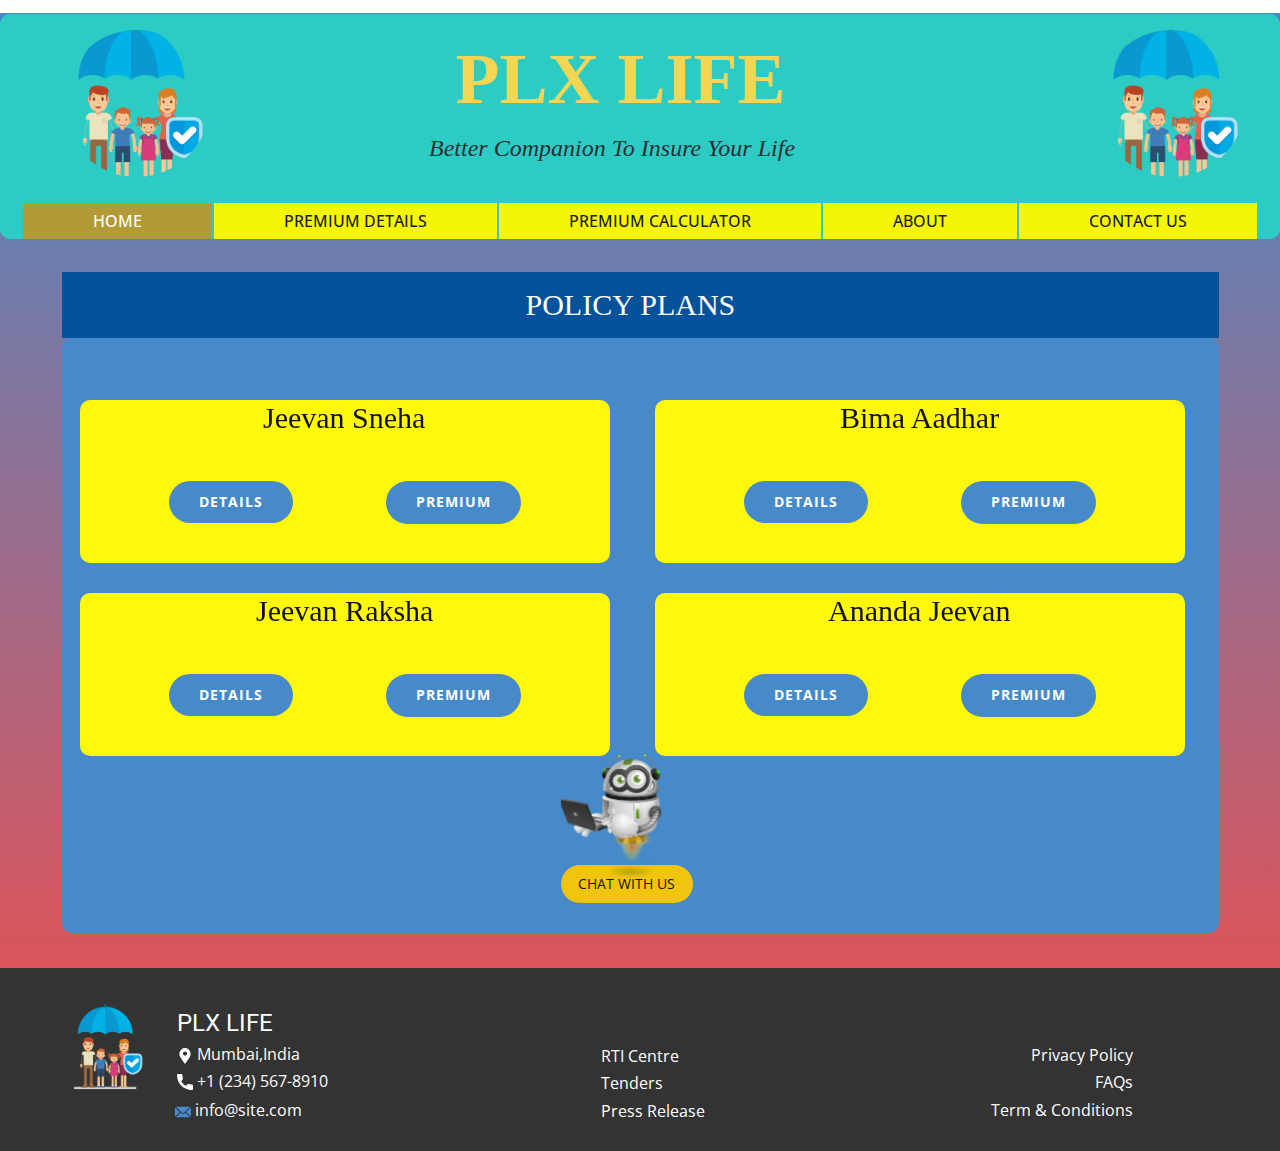
==== Home.html @ ce234f06 "Add files via upload" ====
<!DOCTYPE html>
<html style="font-size: 16px;" lang="en"><head>
    <meta name="viewport" content="width=device-width, initial-scale=1.0">
    <meta charset="utf-8">
    <meta name="keywords" content="Try this now Ashnu !">
    <meta name="description" content="">
    <title>Home</title>
    <link rel="stylesheet" href="plxcss.css" media="screen">
<link rel="stylesheet" href="Home.css" media="screen">
    <script class="u-script" type="text/javascript" src="jquery.js" defer=""></script>
    <script class="u-script" type="text/javascript" src="plx.js" defer=""></script>
    <link id="u-theme-google-font" rel="stylesheet" href="https://fonts.googleapis.com/css?family=Roboto:100,100i,300,300i,400,400i,500,500i,700,700i,900,900i|Open+Sans:300,300i,400,400i,500,500i,600,600i,700,700i,800,800i">


    <script type="application/ld+json">{
		"@context": "http://schema.org",
		"@type": "Organization",
		"name": "",
		"logo": "images/Pngtreeinsurance_3634053.png"
}</script>
    <meta name="theme-color" content="#478ac9">
    <meta property="og:title" content="Home">
    <meta property="og:type" content="website">
  </head>
  <body class="u-body u-xl-mode"><header class="u-clearfix u-header u-header" id="sec-febd"><div class="u-clearfix u-sheet u-valign-middle-lg u-valign-middle-md u-valign-middle-sm u-valign-middle-xl u-sheet-1"></div></header>
    <section class="u-align-center u-clearfix u-gradient u-section-1" src="" id="sec-e5d2">
      <div class="u-container-style u-expanded-width u-group u-palette-4-base u-radius-10 u-shape-round u-group-1">
        <div class="u-container-layout u-valign-bottom u-container-layout-1">
          <div class="u-image u-image-circle u-image-1" alt="" data-image-width="2830" data-image-height="3555"></div>
          <div class="u-image u-image-circle u-image-2" alt="" data-image-width="2830" data-image-height="3555"></div>
          <h1 class="u-custom-font u-font-georgia u-text u-title u-text-1">PLX LIFE<span style="font-weight: 700;"></span>
          </h1>
          <h4 class="u-custom-font u-font-georgia u-text u-text-palette-5-dark-3 u-text-2">Better Companion To Insure Your Life<span style="font-style: italic;"></span>
          </h4>
          <nav class="u-menu u-menu-dropdown u-offcanvas u-menu-1">
            <div class="menu-collapse" style="font-size: 1rem; letter-spacing: 0px; text-transform: uppercase; font-weight: 500;">
              <a class="u-button-style u-custom-active-color u-custom-border u-custom-border-color u-custom-color u-custom-hover-color u-custom-left-right-menu-spacing u-custom-text-active-color u-custom-text-color u-custom-text-hover-color u-custom-top-bottom-menu-spacing u-nav-link" href="#">
                <svg class="u-svg-link" viewBox="0 0 24 24"><use xmlns:xlink="http://www.w3.org/1999/xlink" xlink:href="#svg-64f9"></use></svg>
                <svg class="u-svg-content" version="1.1" id="svg-64f9" viewBox="0 0 16 16" x="0px" y="0px" xmlns:xlink="http://www.w3.org/1999/xlink" xmlns="http://www.w3.org/2000/svg"><g><rect y="1" width="16" height="2"></rect><rect y="7" width="16" height="2"></rect><rect y="13" width="16" height="2"></rect>
</g></svg>
              </a>
            </div>
            <div class="u-custom-menu u-nav-container">
              <ul class="u-nav u-spacing-2 u-unstyled u-nav-1"><li class="u-nav-item"><a class="u-active-palette-3-dark-1 u-button-style u-custom-color-3 u-hover-palette-3-dark-1 u-nav-link u-text-active-white u-text-grey-90 u-text-hover-white" href="Home.html" style="padding: 10px 70px;">Home</a>
</li><li class="u-nav-item"><a class="u-active-palette-3-dark-1 u-button-style u-custom-color-3 u-hover-palette-3-dark-1 u-nav-link u-text-active-white u-text-grey-90 u-text-hover-white" href="Premium-Details.html" style="padding: 10px 70px;">Premium Details</a>
</li><li class="u-nav-item"><a class="u-active-palette-3-dark-1 u-button-style u-custom-color-3 u-hover-palette-3-dark-1 u-nav-link u-text-active-white u-text-grey-90 u-text-hover-white" href="Premium-Calculator.html" style="padding: 10px 70px;">Premium Calculator</a>
</li><li class="u-nav-item"><a class="u-active-palette-3-dark-1 u-button-style u-custom-color-3 u-hover-palette-3-dark-1 u-nav-link u-text-active-white u-text-grey-90 u-text-hover-white" href="About.html" style="padding: 10px 70px;">About</a>
</li><li class="u-nav-item"><a class="u-active-palette-3-dark-1 u-button-style u-custom-color-3 u-hover-palette-3-dark-1 u-nav-link u-text-active-white u-text-grey-90 u-text-hover-white" href="Contact-Us.html" style="padding: 10px 70px;">Contact Us</a>
</li></ul>
            </div>
            <div class="u-custom-menu u-nav-container-collapse">
              <div class="u-black u-container-style u-inner-container-layout u-opacity u-opacity-95 u-sidenav">
                <div class="u-inner-container-layout u-sidenav-overflow">
                  <div class="u-menu-close"></div>
                  <ul class="u-align-center u-nav u-popupmenu-items u-unstyled u-nav-2"><li class="u-nav-item"><a class="u-button-style u-nav-link" href="Home.html">Home</a>
</li><li class="u-nav-item"><a class="u-button-style u-nav-link" href="Premium-Details.html">Premium Details</a>
</li><li class="u-nav-item"><a class="u-button-style u-nav-link" href="Premium-Calculator.html">Premium Calculator</a>
</li><li class="u-nav-item"><a class="u-button-style u-nav-link" href="About.html">About</a>
</li><li class="u-nav-item"><a class="u-button-style u-nav-link" href="Contact-Us.html">Contact Us</a>
</li></ul>
                </div>
              </div>
              <div class="u-black u-menu-overlay u-opacity u-opacity-70"></div>
            </div>
          </nav>
        </div>
      </div>
      <div class="u-align-left u-container-style u-custom-color-1 u-group u-shape-rectangle u-group-2">
        <div class="u-container-layout u-container-layout-2">
          <h3 class="u-custom-font u-font-georgia u-text u-text-default u-text-3">POLICY PLANS</h3>
        </div>
      </div>
      <div class="u-container-style u-group u-palette-1-base u-radius-10 u-shape-round u-group-3" data-href="https://sites.google.com/vitstudent.ac.in/plxlifechat/home">
        <div class="u-container-layout u-container-layout-3">
          <div class="u-list u-list-1">
            <div class="u-repeater u-repeater-1">
              <div class="u-container-style u-list-item u-repeater-item">
                <div class="u-container-layout u-similar-container u-container-layout-4">
                  <div class="u-container-style u-custom-color-2 u-group u-radius-10 u-shape-round u-group-4">
                    <div class="u-container-layout u-valign-top u-container-layout-5">
                      <h3 class="infinite u-custom-font u-font-georgia u-text u-text-4" data-animation-name="pulse" data-animation-duration="1000" data-animation-direction="">Jeevan Sneha</h3>
                      <a href="Premium-Details.html" data-page-id="79207171" class="u-btn u-btn-round u-button-style u-hover-palette-1-light-1 u-palette-1-base u-radius-50 u-btn-1"> Details</a>
                      <a href="Premium-Calculator.html" data-page-id="68754024" class="u-btn u-btn-round u-button-style u-hover-palette-1-light-1 u-palette-1-base u-radius-50 u-btn-2"> Premium</a>
                    </div>
                  </div>
                </div>
              </div>
              <div class="u-container-style u-list-item u-repeater-item">
                <div class="u-container-layout u-similar-container u-container-layout-6">
                  <div class="u-container-style u-custom-color-2 u-group u-radius-10 u-shape-round u-group-5">
                    <div class="u-container-layout u-valign-top u-container-layout-7">
                      <h3 class="infinite u-custom-font u-font-georgia u-text u-text-default u-text-5" data-animation-name="pulse" data-animation-duration="1000" data-animation-direction="">Bima Aadhar</h3>
                      <a href="Premium-Details.html" class="u-btn u-btn-round u-button-style u-hover-palette-1-light-1 u-palette-1-base u-radius-50 u-btn-3">Details</a>
                      <a href="Premium-Calculator.html" class="u-btn u-btn-round u-button-style u-hover-palette-1-light-1 u-palette-1-base u-radius-50 u-btn-4"> Premium</a>
                    </div>
                  </div>
                </div>
              </div>
              <div class="u-container-style u-list-item u-repeater-item">
                <div class="u-container-layout u-similar-container u-container-layout-8">
                  <div class="u-container-style u-custom-color-2 u-group u-radius-10 u-shape-round u-group-6">
                    <div class="u-container-layout u-valign-top u-container-layout-9">
                      <h3 class="infinite u-custom-font u-font-georgia u-text u-text-default u-text-6" data-animation-name="pulse" data-animation-duration="1000" data-animation-direction="">Jeevan Raksha</h3>
                      <a href="Premium-Details.html" class="u-btn u-btn-round u-button-style u-hover-palette-1-light-1 u-palette-1-base u-radius-50 u-btn-5">details</a>
                      <a href="Premium-Calculator.html" class="u-btn u-btn-round u-button-style u-hover-palette-1-light-1 u-palette-1-base u-radius-50 u-btn-6">premium</a>
                    </div>
                  </div>
                </div>
              </div>
              <div class="u-container-style u-list-item u-repeater-item">
                <div class="u-container-layout u-similar-container u-container-layout-10">
                  <div class="u-container-style u-custom-color-2 u-group u-radius-10 u-shape-round u-group-7">
                    <div class="u-container-layout u-valign-top u-container-layout-11">
                      <h3 class="infinite u-custom-font u-font-georgia u-text u-text-default u-text-7" data-animation-name="pulse" data-animation-duration="1000" data-animation-direction="">Ananda Jeevan</h3>
                      <a href="Premium-Details.html" class="u-btn u-btn-round u-button-style u-hover-palette-1-light-1 u-palette-1-base u-radius-50 u-btn-7">details</a>
                      <a href="Premium-Calculator.html" class="u-btn u-btn-round u-button-style u-hover-palette-1-light-1 u-palette-1-base u-radius-50 u-btn-8">Premium</a>
                    </div>
                  </div>
                </div>
              </div>
            </div>
          </div>
          <a href="https://sites.google.com/vitstudent.ac.in/plx-life/home" class="u-btn u-btn-round u-button-style u-hover-palette-4-base u-palette-3-base u-radius-50 u-btn-9" target="_blank">Chat With Us</a>
          <img class="infinite u-image u-image-default u-image-3" src="images/kisspng-chatbot-internet-bot-robot-portable-network-graphi-telegain-telegram-5cd8e5e9002c20.4784620315577185050007.png" alt="" data-image-width="492" data-image-height="597" data-animation-name="pulse" data-animation-duration="1000" data-animation-direction="" data-href="https://sites.google.com/vitstudent.ac.in/plx-life/home" data-target="_blank">
        </div>
      </div>
    </section>


           <footer class="u-clearfix u-footer u-grey-80" id="sec-1d4d"><div class="u-clearfix u-sheet u-sheet-1">
        <h4 class="u-text u-text-default u-text-1">PLX LIFE</h4>
        <a href="#" class="u-image u-logo u-image-1" data-image-width="2830" data-image-height="3555">
          <img src="images/Pngtreeinsurance_3634053.png" class="u-logo-image u-logo-image-1">
        </a>
        <p class="u-text u-text-default u-text-2"><span class="u-icon"><svg class="u-svg-content" viewBox="0 0 54.757 54.757" x="0px" y="0px" style="width: 1em; height: 1em;"><path d="M40.94,5.617C37.318,1.995,32.502,0,27.38,0c-5.123,0-9.938,1.995-13.56,5.617c-6.703,6.702-7.536,19.312-1.804,26.952
	L27.38,54.757L42.721,32.6C48.476,24.929,47.643,12.319,40.94,5.617z M27.557,26c-3.859,0-7-3.141-7-7s3.141-7,7-7s7,3.141,7,7
	S31.416,26,27.557,26z"></path></svg><img></span>&nbsp;Mumbai,India
        </p>
        <a href="#" class="u-active-none u-bottom-left-radius-0 u-bottom-right-radius-0 u-btn u-btn-rectangle u-button-style u-hover-none u-none u-radius-0 u-text-hover-palette-1-base u-top-left-radius-0 u-top-right-radius-0 u-btn-1"><span class="u-icon"><svg class="u-svg-content" viewBox="0 0 405.333 405.333" x="0px" y="0px" style="width: 1em; height: 1em;"><path d="M373.333,266.88c-25.003,0-49.493-3.904-72.704-11.563c-11.328-3.904-24.192-0.896-31.637,6.699l-46.016,34.752    c-52.8-28.181-86.592-61.952-114.389-114.368l33.813-44.928c8.512-8.512,11.563-20.971,7.915-32.64    C142.592,81.472,138.667,56.96,138.667,32c0-17.643-14.357-32-32-32H32C14.357,0,0,14.357,0,32    c0,205.845,167.488,373.333,373.333,373.333c17.643,0,32-14.357,32-32V298.88C405.333,281.237,390.976,266.88,373.333,266.88z"></path></svg><img></span>&nbsp;+1 (234) 567-8910
        </a>
        <a href="#" class="u-border-1 u-border-active-palette-2-base u-border-hover-palette-1-base u-btn u-button-style u-none u-btn-2">Privacy Policy</a>
        <a href="#" class="u-border-1 u-border-active-palette-2-base u-border-hover-palette-1-base u-btn u-button-style u-none u-btn-3">FAQs</a>
        <a href="#" class="u-border-1 u-border-active-palette-2-base u-border-hover-palette-1-base u-btn u-button-style u-none u-btn-4">RTI Centre</a>
        <a href="#" class="u-border-1 u-border-active-palette-2-base u-border-hover-palette-1-base u-btn u-button-style u-none u-btn-5">Tenders</a>
        <a href="#" class="u-border-1 u-border-active-palette-2-base u-border-hover-palette-1-base u-btn u-button-style u-none u-btn-6">Term &amp; Conditions</a>
        <a href="#" class="u-active-none u-bottom-left-radius-0 u-bottom-right-radius-0 u-btn u-btn-rectangle u-button-style u-hover-none u-none u-radius-0 u-text-hover-palette-1-base u-top-left-radius-0 u-top-right-radius-0 u-btn-7"><span class="u-icon u-icon-3"><svg class="u-svg-content" viewBox="0 0 24 16" x="0px" y="0px" style="width: 1em; height: 1em;"><path fill="currentColor" d="M23.8,1.1l-7.3,6.8l7.3,6.8c0.1-0.2,0.2-0.6,0.2-0.9V2C24,1.7,23.9,1.4,23.8,1.1z M21.8,0H2.2
	c-0.4,0-0.7,0.1-1,0.2L10.6,9c0.8,0.8,2.2,0.8,3,0l9.2-8.7C22.6,0.1,22.2,0,21.8,0z M0.2,1.1C0.1,1.4,0,1.7,0,2V14
	c0,0.3,0.1,0.6,0.2,0.9l7.3-6.8L0.2,1.1z M15.5,9l-1.1,1c-1.3,1.2-3.6,1.2-4.9,0l-1-1l-7.3,6.8c0.2,0.1,0.6,0.2,1,0.2H22
	c0.4,0,0.6-0.1,1-0.2L15.5,9z"></path></svg><img></span>&nbsp;info@site.com
        </a>
        <a href="#" class="u-border-1 u-border-active-palette-2-base u-border-hover-palette-1-base u-btn u-button-style u-none u-btn-8">Press Release</a>
      </div></footer>
</body></html>
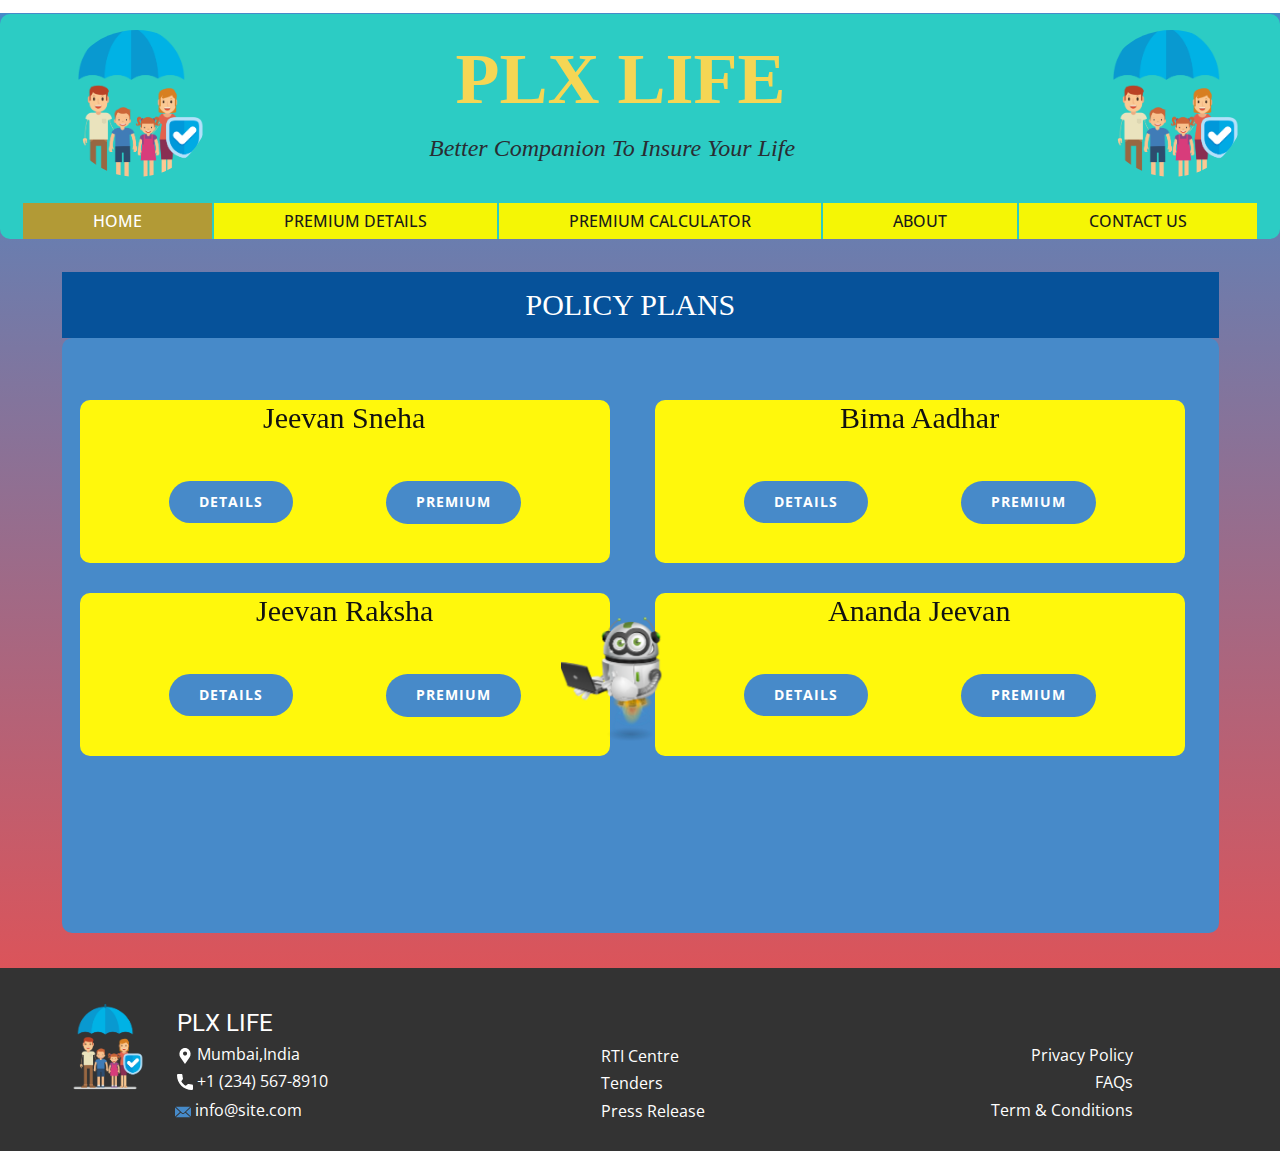
==== commit 6f40dedb: "Update Home.html" ====
--- a/Home.html
+++ b/Home.html
@@ -120,7 +120,7 @@
               </div>
             </div>
           </div>
-          <a href="https://sites.google.com/vitstudent.ac.in/plx-life/home" class="u-btn u-btn-round u-button-style u-hover-palette-4-base u-palette-3-base u-radius-50 u-btn-9" target="_blank">Chat With Us</a>
+         <!-- <a href="https://sites.google.com/vitstudent.ac.in/plx-life/home" class="u-btn u-btn-round u-button-style u-hover-palette-4-base u-palette-3-base u-radius-50 u-btn-9" target="_blank">Chat With Us</a>-->
           <img class="infinite u-image u-image-default u-image-3" src="images/kisspng-chatbot-internet-bot-robot-portable-network-graphi-telegain-telegram-5cd8e5e9002c20.4784620315577185050007.png" alt="" data-image-width="492" data-image-height="597" data-animation-name="pulse" data-animation-duration="1000" data-animation-direction="" data-href="https://sites.google.com/vitstudent.ac.in/plx-life/home" data-target="_blank">
         </div>
       </div>
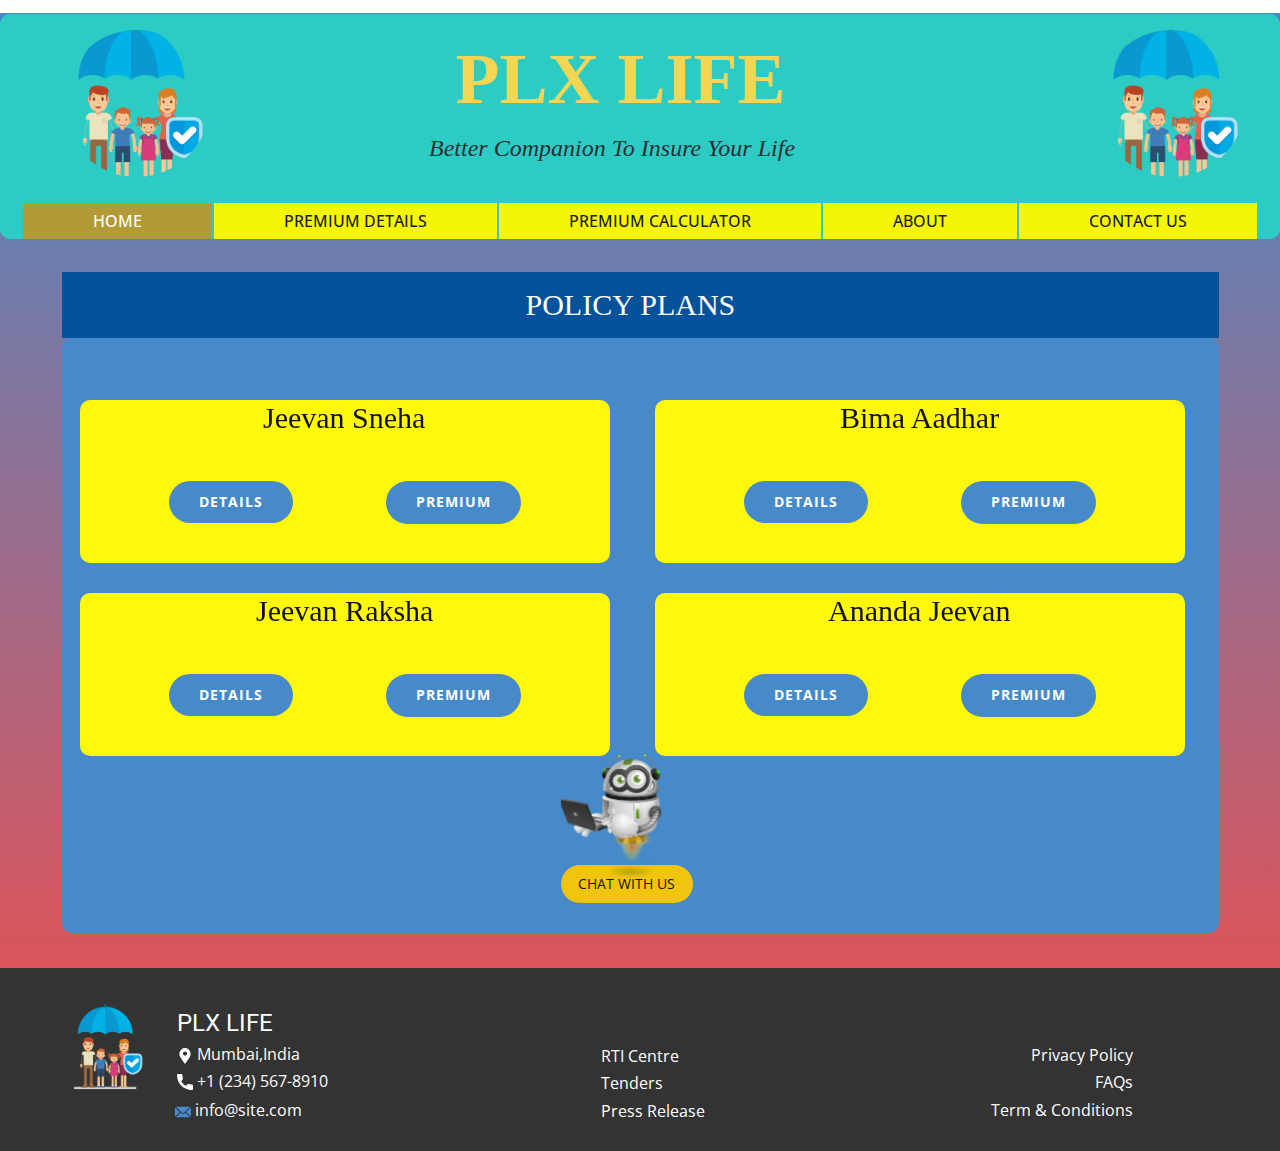
==== commit ecad1a8f: "Update Home.html" ====
--- a/Home.html
+++ b/Home.html
@@ -70,7 +70,7 @@
           <h3 class="u-custom-font u-font-georgia u-text u-text-default u-text-3">POLICY PLANS</h3>
         </div>
       </div>
-      <div class="u-container-style u-group u-palette-1-base u-radius-10 u-shape-round u-group-3" data-href="https://sites.google.com/vitstudent.ac.in/plxlifechat/home">
+      <div class="u-container-style u-group u-palette-1-base u-radius-10 u-shape-round u-group-3" data-href="https://sites.google.com/vitstudent.ac.in/plx-life/home">
         <div class="u-container-layout u-container-layout-3">
           <div class="u-list u-list-1">
             <div class="u-repeater u-repeater-1">
@@ -120,7 +120,7 @@
               </div>
             </div>
           </div>
-         <!-- <a href="https://sites.google.com/vitstudent.ac.in/plx-life/home" class="u-btn u-btn-round u-button-style u-hover-palette-4-base u-palette-3-base u-radius-50 u-btn-9" target="_blank">Chat With Us</a>-->
+          <a href="https://sites.google.com/vitstudent.ac.in/plx-life/home" class="u-btn u-btn-round u-button-style u-hover-palette-4-base u-palette-3-base u-radius-50 u-btn-9" target="_blank">Chat With Us</a>
           <img class="infinite u-image u-image-default u-image-3" src="images/kisspng-chatbot-internet-bot-robot-portable-network-graphi-telegain-telegram-5cd8e5e9002c20.4784620315577185050007.png" alt="" data-image-width="492" data-image-height="597" data-animation-name="pulse" data-animation-duration="1000" data-animation-direction="" data-href="https://sites.google.com/vitstudent.ac.in/plx-life/home" data-target="_blank">
         </div>
       </div>
